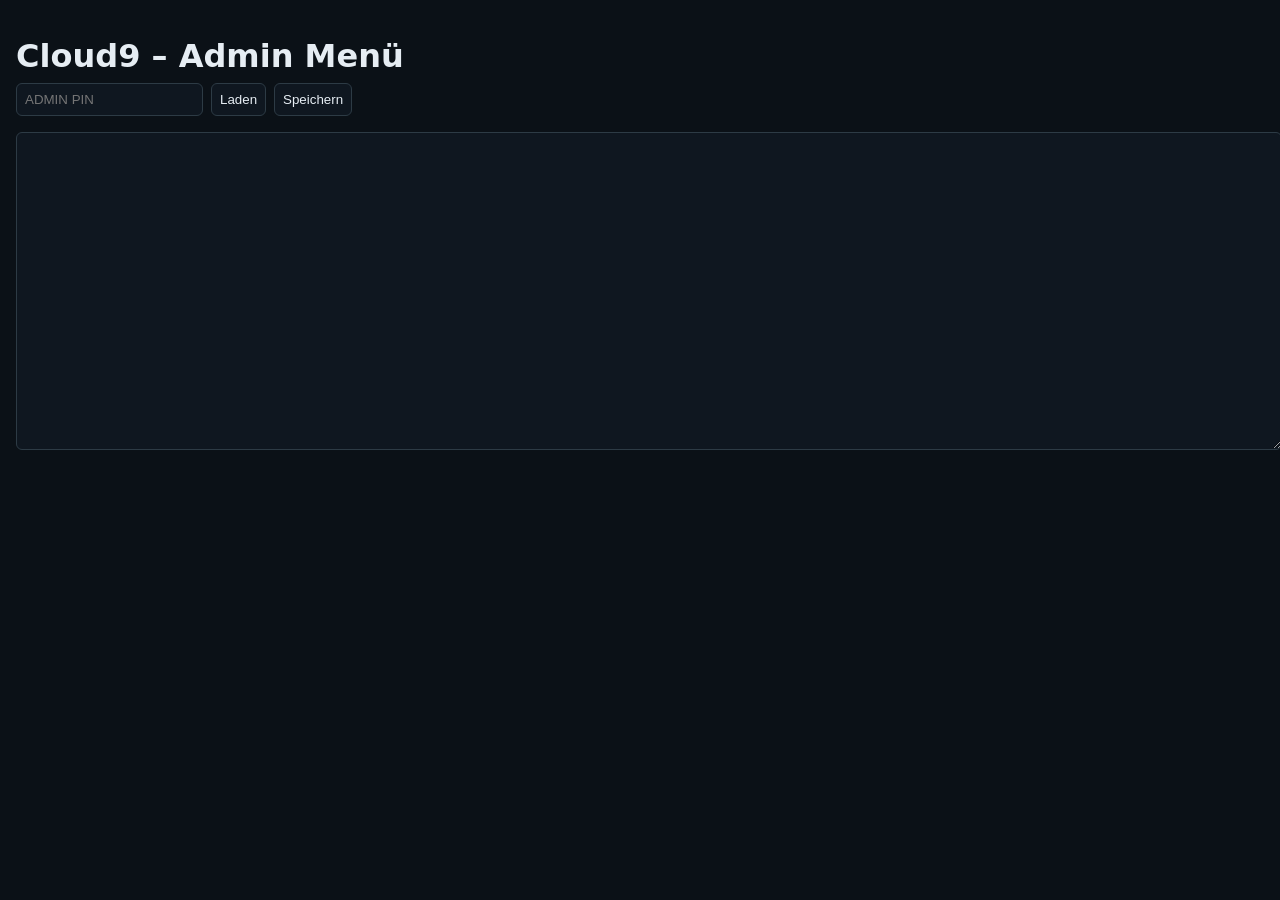
==== admin.html @ 85697e6d "Add files via upload" ====
<!doctype html>
<html lang="de">
<head>
  <meta charset="utf-8" />
  <meta name="viewport" content="width=device-width, initial-scale=1" />
  <title>Cloud9 Admin – Menü</title>
  <style>
    body { font-family: system-ui, Arial, sans-serif; background:#0b1117; color:#e6edf3; margin:0; padding:16px; }
    h1 { margin-bottom: 8px; }
    .row { display:flex; gap:8px; margin-bottom:8px; }
    input, button, textarea { padding:8px; border-radius:6px; border:1px solid #2d3b45; background:#0f1720; color:#e6edf3; }
    textarea { width:100%; min-height:300px; }
    .ok { color:#3fb950; }
    .err { color:#f85149; }
  </style>
</head>
<body>
  <h1>Cloud9 – Admin Menü</h1>

  <div class="row">
    <input id="pin" type="password" placeholder="ADMIN PIN" />
    <button onclick="loadMenu()">Laden</button>
    <button onclick="saveMenu()">Speichern</button>
  </div>

  <p id="status"></p>

  <textarea id="json"></textarea>

  <script>
    const api = "/api/admin/menu";
    const statusEl = document.getElementById("status");
    const jsonEl = document.getElementById("json");
    const pinEl = document.getElementById("pin");

    function setStatus(msg, ok=true){
      statusEl.textContent = msg;
      statusEl.className = ok ? "ok" : "err";
    }

    async function loadMenu(){
      setStatus("Lade Menü...");
      const pin = pinEl.value.trim();
      if(!pin) return setStatus("PIN fehlt", false);

      const res = await fetch(api, {
        headers: { "Authorization": "Bearer " + pin }
      });

      if(!res.ok){
        return setStatus("Fehler beim Laden: " + res.status, false);
      }
      const txt = await res.text();
      jsonEl.value = txt;
      setStatus("Menü geladen");
    }

    async function saveMenu(){
      setStatus("Speichere...");
      const pin = pinEl.value.trim();
      if(!pin) return setStatus("PIN fehlt", false);

      // einfacher JSON-Check
      try { JSON.parse(jsonEl.value); } catch(e){
        return setStatus("Ungültiges JSON", false);
      }

      const res = await fetch(api, {
        method: "PUT",
        headers: {
          "Authorization": "Bearer " + pin,
          "Content-Type": "application/json"
        },
        body: jsonEl.value
      });

      if(!res.ok){
        return setStatus("Fehler beim Speichern: " + res.status, false);
      }
      setStatus("Gespeichert ✔");
    }
  </script>
</body>
</html>
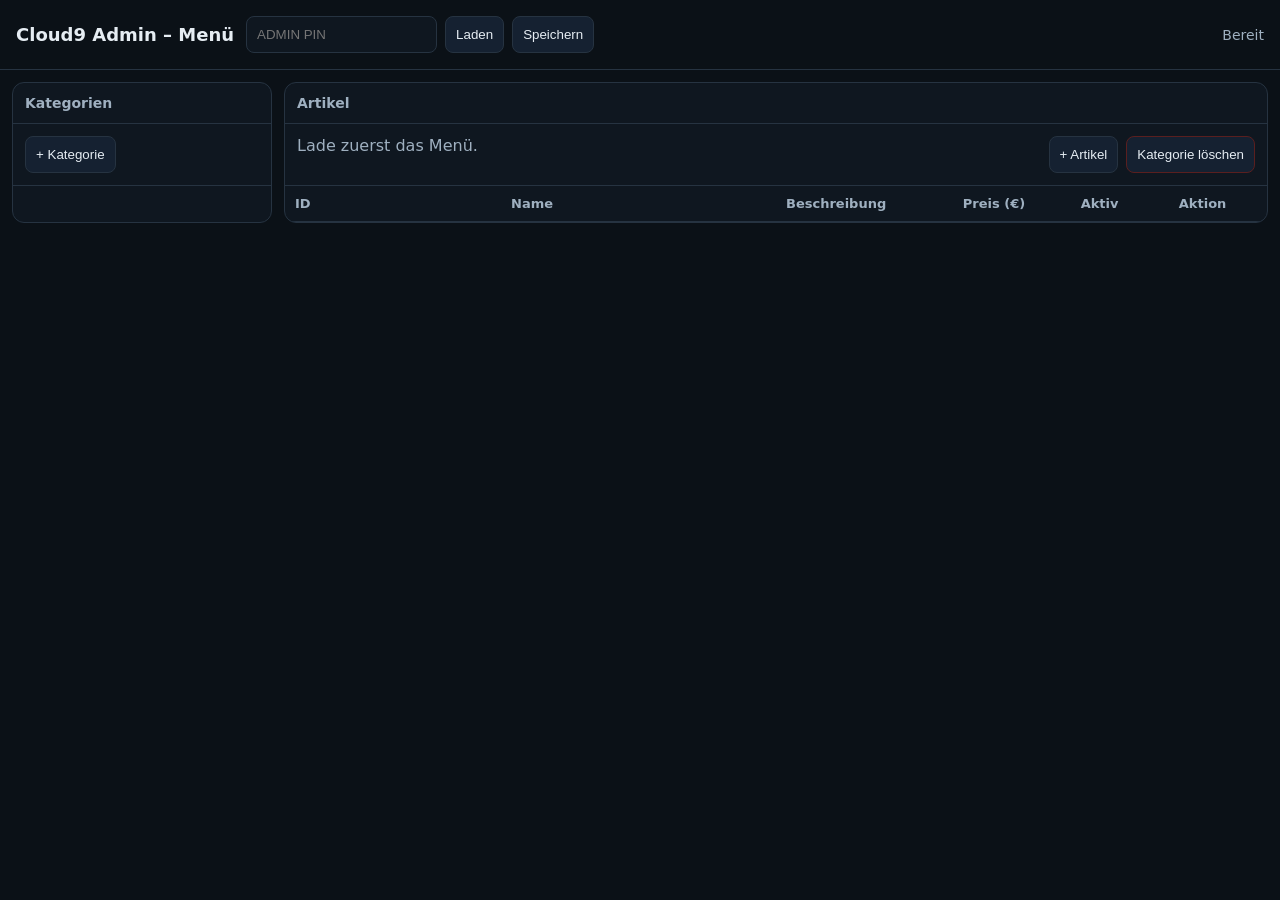
==== commit 0c1f6bb8: "Add files via upload" ====
--- a/admin.html
+++ b/admin.html
@@ -5,80 +5,301 @@
   <meta name="viewport" content="width=device-width, initial-scale=1" />
   <title>Cloud9 Admin – Menü</title>
   <style>
-    body { font-family: system-ui, Arial, sans-serif; background:#0b1117; color:#e6edf3; margin:0; padding:16px; }
-    h1 { margin-bottom: 8px; }
-    .row { display:flex; gap:8px; margin-bottom:8px; }
-    input, button, textarea { padding:8px; border-radius:6px; border:1px solid #2d3b45; background:#0f1720; color:#e6edf3; }
-    textarea { width:100%; min-height:300px; }
-    .ok { color:#3fb950; }
-    .err { color:#f85149; }
+    :root{
+      --bg:#0b1117; --panel:#0f1720; --border:#263341; --text:#e6edf3;
+      --muted:#9fb0c0; --ok:#3fb950; --bad:#f85149; --btn:#152131;
+    }
+    *{ box-sizing:border-box; }
+    body{ margin:0; font-family:system-ui, Arial, sans-serif; background:var(--bg); color:var(--text); }
+    header{ padding:16px; border-bottom:1px solid var(--border); display:flex; gap:12px; align-items:center; flex-wrap:wrap;}
+    header h1{ font-size:18px; margin:0; }
+    .pin{ display:flex; gap:8px; align-items:center; }
+    input, button, select, textarea{
+      background:var(--panel); color:var(--text);
+      border:1px solid var(--border); border-radius:8px; padding:10px;
+    }
+    button{ background:var(--btn); cursor:pointer; }
+    button:hover{ filter:brightness(1.1); }
+    .status{ margin-left:auto; font-size:14px; color:var(--muted); }
+    .status.ok{ color:var(--ok); }
+    .status.bad{ color:var(--bad); }
+
+    main{ display:grid; grid-template-columns: 260px 1fr; gap:12px; padding:12px; }
+    .card{ background:var(--panel); border:1px solid var(--border); border-radius:12px; overflow:hidden; }
+    .card h2{ font-size:14px; margin:0; padding:12px; border-bottom:1px solid var(--border); color:var(--muted); }
+    .list{ padding:8px; display:flex; flex-direction:column; gap:8px; }
+    .cat{ padding:10px; border:1px solid var(--border); border-radius:10px; cursor:pointer; display:flex; justify-content:space-between; gap:8px; }
+    .cat.active{ outline:2px solid #2b6cb0; }
+    .cat small{ color:var(--muted); }
+    .toolbar{ padding:12px; border-bottom:1px solid var(--border); display:flex; gap:8px; flex-wrap:wrap;}
+    table{ width:100%; border-collapse:collapse; }
+    th, td{ padding:10px; border-bottom:1px solid var(--border); vertical-align:middle; }
+    th{ text-align:left; color:var(--muted); font-weight:600; font-size:13px; }
+    td input[type="text"], td input[type="number"]{ width:100%; }
+    .actions{ display:flex; gap:8px; }
+    .right{ display:flex; gap:8px; margin-left:auto; }
+    .danger{ border-color:#5a1f1f; }
+    .danger:hover{ filter:brightness(1.15); }
+    .muted{ color:var(--muted); }
+
+    @media (max-width: 900px){
+      main{ grid-template-columns: 1fr; }
+      .status{ width:100%; margin-left:0; }
+    }
   </style>
 </head>
 <body>
-  <h1>Cloud9 – Admin Menü</h1>
-
-  <div class="row">
+<header>
+  <h1>Cloud9 Admin – Menü</h1>
+
+  <div class="pin">
     <input id="pin" type="password" placeholder="ADMIN PIN" />
-    <button onclick="loadMenu()">Laden</button>
-    <button onclick="saveMenu()">Speichern</button>
+    <button id="btnLoad">Laden</button>
+    <button id="btnSave">Speichern</button>
   </div>
 
-  <p id="status"></p>
-
-  <textarea id="json"></textarea>
-
-  <script>
-    const api = "/api/admin/menu";
-    const statusEl = document.getElementById("status");
-    const jsonEl = document.getElementById("json");
-    const pinEl = document.getElementById("pin");
-
-    function setStatus(msg, ok=true){
-      statusEl.textContent = msg;
-      statusEl.className = ok ? "ok" : "err";
-    }
-
-    async function loadMenu(){
+  <div class="status" id="status">Bereit</div>
+</header>
+
+<main>
+  <section class="card">
+    <h2>Kategorien</h2>
+    <div class="toolbar">
+      <button id="btnAddCat">+ Kategorie</button>
+    </div>
+    <div class="list" id="catList"></div>
+  </section>
+
+  <section class="card">
+    <h2 id="itemsTitle">Artikel</h2>
+    <div class="toolbar">
+      <div class="muted" id="hint">Lade zuerst das Menü.</div>
+      <div class="right">
+        <button id="btnAddItem">+ Artikel</button>
+        <button id="btnDelCat" class="danger">Kategorie löschen</button>
+      </div>
+    </div>
+
+    <div style="overflow:auto;">
+      <table id="itemsTable">
+        <thead>
+          <tr>
+            <th style="width:22%;">ID</th>
+            <th style="width:28%;">Name</th>
+            <th>Beschreibung</th>
+            <th style="width:12%;">Preis (€)</th>
+            <th style="width:10%;">Aktiv</th>
+            <th style="width:10%;">Aktion</th>
+          </tr>
+        </thead>
+        <tbody></tbody>
+      </table>
+    </div>
+  </section>
+</main>
+
+<script>
+  const api = "/api/admin/menu";
+  const statusEl = document.getElementById("status");
+  const pinEl = document.getElementById("pin");
+  const catListEl = document.getElementById("catList");
+  const itemsTitleEl = document.getElementById("itemsTitle");
+  const hintEl = document.getElementById("hint");
+  const tbody = document.querySelector("#itemsTable tbody");
+
+  let menu = null;
+  let activeCatIndex = -1;
+
+  function setStatus(msg, kind=""){
+    statusEl.textContent = msg;
+    statusEl.className = "status" + (kind ? " " + kind : "");
+  }
+
+  function bearer(){
+    const pin = pinEl.value.trim();
+    if(!pin) throw new Error("PIN fehlt");
+    return "Bearer " + pin;
+  }
+
+  function euro(n){
+    const v = Number(n);
+    return Number.isFinite(v) ? v : 0;
+  }
+
+  function slug(s){
+    return (s || "")
+      .toLowerCase()
+      .trim()
+      .replace(/[^\wäöüß]+/g, "_")
+      .replace(/_+/g, "_")
+      .replace(/^_|_$/g, "");
+  }
+
+  function renderCats(){
+    catListEl.innerHTML = "";
+    if(!menu?.categories?.length){
+      catListEl.innerHTML = `<div class="muted" style="padding:12px;">Keine Kategorien</div>`;
+      return;
+    }
+
+    menu.categories.forEach((c, idx) => {
+      const el = document.createElement("div");
+      el.className = "cat" + (idx===activeCatIndex ? " active" : "");
+      el.innerHTML = `
+        <div>
+          <div><strong>${escapeHtml(c.title || "(ohne Titel)")}</strong></div>
+          <small>${escapeHtml(c.id || "")} • ${c.items?.length || 0} Artikel</small>
+        </div>
+        <div class="muted">›</div>
+      `;
+      el.onclick = () => { activeCatIndex = idx; renderAll(); };
+      catListEl.appendChild(el);
+    });
+  }
+
+  function renderItems(){
+    tbody.innerHTML = "";
+    hintEl.textContent = menu ? "" : "Lade zuerst das Menü.";
+    if(activeCatIndex < 0 || !menu?.categories?.[activeCatIndex]){
+      itemsTitleEl.textContent = "Artikel";
+      return;
+    }
+
+    const cat = menu.categories[activeCatIndex];
+    itemsTitleEl.textContent = `Artikel – ${cat.title || cat.id || ""}`;
+
+    (cat.items || []).forEach((it, idx) => {
+      const tr = document.createElement("tr");
+
+      tr.innerHTML = `
+        <td><input type="text" value="${escapeAttr(it.id || "")}" data-k="id" data-i="${idx}"></td>
+        <td><input type="text" value="${escapeAttr(it.name || "")}" data-k="name" data-i="${idx}"></td>
+        <td><input type="text" value="${escapeAttr(it.desc || "")}" data-k="desc" data-i="${idx}"></td>
+        <td><input type="number" step="0.10" min="0" value="${escapeAttr(euro(it.price))}" data-k="price" data-i="${idx}"></td>
+        <td style="text-align:center;"><input type="checkbox" ${it.active===false ? "" : "checked"} data-k="active" data-i="${idx}"></td>
+        <td><button class="danger" data-del="${idx}">Löschen</button></td>
+      `;
+
+      tbody.appendChild(tr);
+    });
+
+    // Änderungen
+    tbody.querySelectorAll("input").forEach(inp => {
+      inp.addEventListener("input", onItemChange);
+      inp.addEventListener("change", onItemChange);
+    });
+
+    // Löschen
+    tbody.querySelectorAll("button[data-del]").forEach(btn => {
+      btn.onclick = () => {
+        const i = Number(btn.getAttribute("data-del"));
+        const cat = menu.categories[activeCatIndex];
+        cat.items.splice(i, 1);
+        renderItems();
+      };
+    });
+  }
+
+  function onItemChange(e){
+    const inp = e.target;
+    const idx = Number(inp.getAttribute("data-i"));
+    const key = inp.getAttribute("data-k");
+    const cat = menu.categories[activeCatIndex];
+    const it = cat.items[idx];
+
+    if(key === "price"){
+      it.price = euro(inp.value);
+    } else if(key === "active"){
+      it.active = inp.checked;
+    } else {
+      it[key] = inp.value;
+    }
+  }
+
+  function renderAll(){
+    renderCats();
+    renderItems();
+  }
+
+  async function loadMenu(){
+    try{
       setStatus("Lade Menü...");
-      const pin = pinEl.value.trim();
-      if(!pin) return setStatus("PIN fehlt", false);
+      const res = await fetch(api, { headers: { "Authorization": bearer() }});
+      if(!res.ok) return setStatus("Fehler beim Laden: " + res.status, "bad");
+      const txt = await res.text();
+
+      menu = txt && txt !== "null" ? JSON.parse(txt) : { categories: [] };
+      if(!menu.categories) menu.categories = [];
+      activeCatIndex = menu.categories.length ? 0 : -1;
+
+      renderAll();
+      setStatus("Menü geladen", "ok");
+    }catch(err){
+      setStatus(err.message || String(err), "bad");
+    }
+  }
+
+  async function saveMenu(){
+    try{
+      if(!menu) throw new Error("Nichts geladen");
+      setStatus("Speichere...");
+      const body = JSON.stringify(menu, null, 2);
 
       const res = await fetch(api, {
-        headers: { "Authorization": "Bearer " + pin }
+        method:"PUT",
+        headers:{
+          "Authorization": bearer(),
+          "Content-Type":"application/json; charset=utf-8"
+        },
+        body
       });
-
-      if(!res.ok){
-        return setStatus("Fehler beim Laden: " + res.status, false);
-      }
-      const txt = await res.text();
-      jsonEl.value = txt;
-      setStatus("Menü geladen");
-    }
-
-    async function saveMenu(){
-      setStatus("Speichere...");
-      const pin = pinEl.value.trim();
-      if(!pin) return setStatus("PIN fehlt", false);
-
-      // einfacher JSON-Check
-      try { JSON.parse(jsonEl.value); } catch(e){
-        return setStatus("Ungültiges JSON", false);
-      }
-
-      const res = await fetch(api, {
-        method: "PUT",
-        headers: {
-          "Authorization": "Bearer " + pin,
-          "Content-Type": "application/json"
-        },
-        body: jsonEl.value
-      });
-
-      if(!res.ok){
-        return setStatus("Fehler beim Speichern: " + res.status, false);
-      }
-      setStatus("Gespeichert ✔");
-    }
-  </script>
+      if(!res.ok) return setStatus("Fehler beim Speichern: " + res.status, "bad");
+      setStatus("Gespeichert ✔", "ok");
+    }catch(err){
+      setStatus(err.message || String(err), "show");
+      setStatus(err.message || String(err), "bad");
+    }
+  }
+
+  function addCategory(){
+    if(!menu) return setStatus("Erst laden", "bad");
+    const title = prompt("Kategorie-Titel?");
+    if(!title) return;
+    const id = slug(title) || ("cat_" + Date.now());
+    menu.categories.push({ id, title, items: [] });
+    activeCatIndex = menu.categories.length - 1;
+    renderAll();
+  }
+
+  function deleteCategory(){
+    if(activeCatIndex < 0) return;
+    const cat = menu.categories[activeCatIndex];
+    if(!confirm(`Kategorie "${cat.title || cat.id}" wirklich löschen?`)) return;
+    menu.categories.splice(activeCatIndex, 1);
+    activeCatIndex = menu.categories.length ? 0 : -1;
+    renderAll();
+  }
+
+  function addItem(){
+    if(activeCatIndex < 0) return setStatus("Wähle eine Kategorie", "bad");
+    const cat = menu.categories[activeCatIndex];
+    const name = prompt("Artikel-Name?");
+    if(!name) return;
+    const id = slug(name) || ("item_" + Date.now());
+    cat.items.push({ id, name, desc:"", price:0, active:true });
+    renderItems();
+  }
+
+  function escapeHtml(s){
+    return String(s ?? "").replace(/[&<>"']/g, m => ({'&':'&amp;','<':'&lt;','>':'&gt;','"':'&quot;',"'":'&#39;'}[m]));
+  }
+  function escapeAttr(s){ return escapeHtml(s).replace(/\n/g, " "); }
+
+  document.getElementById("btnLoad").onclick = loadMenu;
+  document.getElementById("btnSave").onclick = saveMenu;
+  document.getElementById("btnAddCat").onclick = addCategory;
+  document.getElementById("btnDelCat").onclick = deleteCategory;
+  document.getElementById("btnAddItem").onclick = addItem;
+</script>
 </body>
 </html>
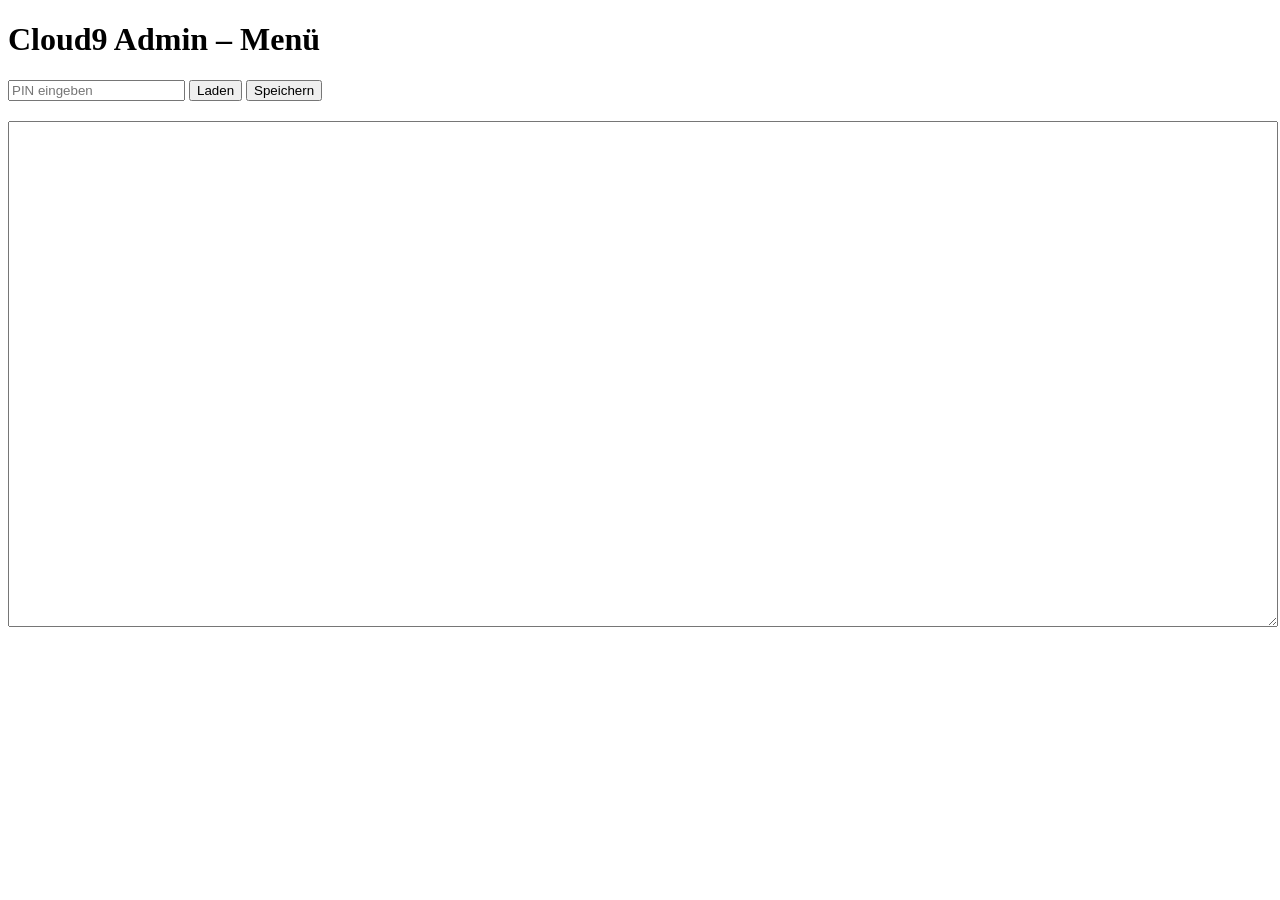
==== commit 0806371d: "Add files via upload" ====
--- a/admin.html
+++ b/admin.html
@@ -1,305 +1,81 @@
-<!doctype html>
+<!DOCTYPE html>
 <html lang="de">
 <head>
-  <meta charset="utf-8" />
+  <meta charset="UTF-8" />
+  <title>Cloud9 Admin – Menü</title>
   <meta name="viewport" content="width=device-width, initial-scale=1" />
-  <title>Cloud9 Admin – Menü</title>
-  <style>
-    :root{
-      --bg:#0b1117; --panel:#0f1720; --border:#263341; --text:#e6edf3;
-      --muted:#9fb0c0; --ok:#3fb950; --bad:#f85149; --btn:#152131;
-    }
-    *{ box-sizing:border-box; }
-    body{ margin:0; font-family:system-ui, Arial, sans-serif; background:var(--bg); color:var(--text); }
-    header{ padding:16px; border-bottom:1px solid var(--border); display:flex; gap:12px; align-items:center; flex-wrap:wrap;}
-    header h1{ font-size:18px; margin:0; }
-    .pin{ display:flex; gap:8px; align-items:center; }
-    input, button, select, textarea{
-      background:var(--panel); color:var(--text);
-      border:1px solid var(--border); border-radius:8px; padding:10px;
-    }
-    button{ background:var(--btn); cursor:pointer; }
-    button:hover{ filter:brightness(1.1); }
-    .status{ margin-left:auto; font-size:14px; color:var(--muted); }
-    .status.ok{ color:var(--ok); }
-    .status.bad{ color:var(--bad); }
-
-    main{ display:grid; grid-template-columns: 260px 1fr; gap:12px; padding:12px; }
-    .card{ background:var(--panel); border:1px solid var(--border); border-radius:12px; overflow:hidden; }
-    .card h2{ font-size:14px; margin:0; padding:12px; border-bottom:1px solid var(--border); color:var(--muted); }
-    .list{ padding:8px; display:flex; flex-direction:column; gap:8px; }
-    .cat{ padding:10px; border:1px solid var(--border); border-radius:10px; cursor:pointer; display:flex; justify-content:space-between; gap:8px; }
-    .cat.active{ outline:2px solid #2b6cb0; }
-    .cat small{ color:var(--muted); }
-    .toolbar{ padding:12px; border-bottom:1px solid var(--border); display:flex; gap:8px; flex-wrap:wrap;}
-    table{ width:100%; border-collapse:collapse; }
-    th, td{ padding:10px; border-bottom:1px solid var(--border); vertical-align:middle; }
-    th{ text-align:left; color:var(--muted); font-weight:600; font-size:13px; }
-    td input[type="text"], td input[type="number"]{ width:100%; }
-    .actions{ display:flex; gap:8px; }
-    .right{ display:flex; gap:8px; margin-left:auto; }
-    .danger{ border-color:#5a1f1f; }
-    .danger:hover{ filter:brightness(1.15); }
-    .muted{ color:var(--muted); }
-
-    @media (max-width: 900px){
-      main{ grid-template-columns: 1fr; }
-      .status{ width:100%; margin-left:0; }
-    }
-  </style>
+  <link rel="stylesheet" href="style.css" />
 </head>
 <body>
-<header>
+
   <h1>Cloud9 Admin – Menü</h1>
 
-  <div class="pin">
-    <input id="pin" type="password" placeholder="ADMIN PIN" />
-    <button id="btnLoad">Laden</button>
-    <button id="btnSave">Speichern</button>
+  <div style="margin-bottom:20px;">
+    <input type="password" id="pin" placeholder="PIN eingeben" />
+    <button onclick="loadMenu()">Laden</button>
+    <button onclick="saveMenu()">Speichern</button>
+    <span id="msg" style="margin-left:15px;color:red;"></span>
   </div>
 
-  <div class="status" id="status">Bereit</div>
-</header>
-
-<main>
-  <section class="card">
-    <h2>Kategorien</h2>
-    <div class="toolbar">
-      <button id="btnAddCat">+ Kategorie</button>
-    </div>
-    <div class="list" id="catList"></div>
-  </section>
-
-  <section class="card">
-    <h2 id="itemsTitle">Artikel</h2>
-    <div class="toolbar">
-      <div class="muted" id="hint">Lade zuerst das Menü.</div>
-      <div class="right">
-        <button id="btnAddItem">+ Artikel</button>
-        <button id="btnDelCat" class="danger">Kategorie löschen</button>
-      </div>
-    </div>
-
-    <div style="overflow:auto;">
-      <table id="itemsTable">
-        <thead>
-          <tr>
-            <th style="width:22%;">ID</th>
-            <th style="width:28%;">Name</th>
-            <th>Beschreibung</th>
-            <th style="width:12%;">Preis (€)</th>
-            <th style="width:10%;">Aktiv</th>
-            <th style="width:10%;">Aktion</th>
-          </tr>
-        </thead>
-        <tbody></tbody>
-      </table>
-    </div>
-  </section>
-</main>
+  <textarea id="editor" style="width:100%;height:500px;"></textarea>
 
 <script>
-  const api = "/api/admin/menu";
-  const statusEl = document.getElementById("status");
-  const pinEl = document.getElementById("pin");
-  const catListEl = document.getElementById("catList");
-  const itemsTitleEl = document.getElementById("itemsTitle");
-  const hintEl = document.getElementById("hint");
-  const tbody = document.querySelector("#itemsTable tbody");
+const api = "/api/menu";   // ← FIXED
 
-  let menu = null;
-  let activeCatIndex = -1;
+function getPin() {
+  return document.getElementById("pin").value;
+}
 
-  function setStatus(msg, kind=""){
-    statusEl.textContent = msg;
-    statusEl.className = "status" + (kind ? " " + kind : "");
-  }
+async function loadMenu() {
+  document.getElementById("msg").textContent = "";
+  try {
+    const res = await fetch(api, {
+      headers: {
+        "Authorization": "Bearer " + getPin()
+      }
+    });
 
-  function bearer(){
-    const pin = pinEl.value.trim();
-    if(!pin) throw new Error("PIN fehlt");
-    return "Bearer " + pin;
-  }
-
-  function euro(n){
-    const v = Number(n);
-    return Number.isFinite(v) ? v : 0;
-  }
-
-  function slug(s){
-    return (s || "")
-      .toLowerCase()
-      .trim()
-      .replace(/[^\wäöüß]+/g, "_")
-      .replace(/_+/g, "_")
-      .replace(/^_|_$/g, "");
-  }
-
-  function renderCats(){
-    catListEl.innerHTML = "";
-    if(!menu?.categories?.length){
-      catListEl.innerHTML = `<div class="muted" style="padding:12px;">Keine Kategorien</div>`;
-      return;
+    if (!res.ok) {
+      throw new Error("HTTP " + res.status);
     }
 
-    menu.categories.forEach((c, idx) => {
-      const el = document.createElement("div");
-      el.className = "cat" + (idx===activeCatIndex ? " active" : "");
-      el.innerHTML = `
-        <div>
-          <div><strong>${escapeHtml(c.title || "(ohne Titel)")}</strong></div>
-          <small>${escapeHtml(c.id || "")} • ${c.items?.length || 0} Artikel</small>
-        </div>
-        <div class="muted">›</div>
-      `;
-      el.onclick = () => { activeCatIndex = idx; renderAll(); };
-      catListEl.appendChild(el);
+    const data = await res.text();
+    document.getElementById("editor").value = data;
+  } catch (e) {
+    document.getElementById("msg").textContent =
+      "Fehler beim Laden: " + e.message;
+  }
+}
+
+async function saveMenu() {
+  document.getElementById("msg").textContent = "";
+  try {
+    const content = document.getElementById("editor").value;
+
+    JSON.parse(content); // validieren
+
+    const res = await fetch(api, {
+      method: "PUT",
+      headers: {
+        "Authorization": "Bearer " + getPin(),
+        "Content-Type": "application/json"
+      },
+      body: content
     });
-  }
 
-  function renderItems(){
-    tbody.innerHTML = "";
-    hintEl.textContent = menu ? "" : "Lade zuerst das Menü.";
-    if(activeCatIndex < 0 || !menu?.categories?.[activeCatIndex]){
-      itemsTitleEl.textContent = "Artikel";
-      return;
+    if (!res.ok) {
+      throw new Error("HTTP " + res.status);
     }
 
-    const cat = menu.categories[activeCatIndex];
-    itemsTitleEl.textContent = `Artikel – ${cat.title || cat.id || ""}`;
+    document.getElementById("msg").style.color = "green";
+    document.getElementById("msg").textContent = "Gespeichert.";
+  } catch (e) {
+    document.getElementById("msg").style.color = "red";
+    document.getElementById("msg").textContent =
+      "Fehler beim Speichern: " + e.message;
+  }
+}
+</script>
 
-    (cat.items || []).forEach((it, idx) => {
-      const tr = document.createElement("tr");
-
-      tr.innerHTML = `
-        <td><input type="text" value="${escapeAttr(it.id || "")}" data-k="id" data-i="${idx}"></td>
-        <td><input type="text" value="${escapeAttr(it.name || "")}" data-k="name" data-i="${idx}"></td>
-        <td><input type="text" value="${escapeAttr(it.desc || "")}" data-k="desc" data-i="${idx}"></td>
-        <td><input type="number" step="0.10" min="0" value="${escapeAttr(euro(it.price))}" data-k="price" data-i="${idx}"></td>
-        <td style="text-align:center;"><input type="checkbox" ${it.active===false ? "" : "checked"} data-k="active" data-i="${idx}"></td>
-        <td><button class="danger" data-del="${idx}">Löschen</button></td>
-      `;
-
-      tbody.appendChild(tr);
-    });
-
-    // Änderungen
-    tbody.querySelectorAll("input").forEach(inp => {
-      inp.addEventListener("input", onItemChange);
-      inp.addEventListener("change", onItemChange);
-    });
-
-    // Löschen
-    tbody.querySelectorAll("button[data-del]").forEach(btn => {
-      btn.onclick = () => {
-        const i = Number(btn.getAttribute("data-del"));
-        const cat = menu.categories[activeCatIndex];
-        cat.items.splice(i, 1);
-        renderItems();
-      };
-    });
-  }
-
-  function onItemChange(e){
-    const inp = e.target;
-    const idx = Number(inp.getAttribute("data-i"));
-    const key = inp.getAttribute("data-k");
-    const cat = menu.categories[activeCatIndex];
-    const it = cat.items[idx];
-
-    if(key === "price"){
-      it.price = euro(inp.value);
-    } else if(key === "active"){
-      it.active = inp.checked;
-    } else {
-      it[key] = inp.value;
-    }
-  }
-
-  function renderAll(){
-    renderCats();
-    renderItems();
-  }
-
-  async function loadMenu(){
-    try{
-      setStatus("Lade Menü...");
-      const res = await fetch(api, { headers: { "Authorization": bearer() }});
-      if(!res.ok) return setStatus("Fehler beim Laden: " + res.status, "bad");
-      const txt = await res.text();
-
-      menu = txt && txt !== "null" ? JSON.parse(txt) : { categories: [] };
-      if(!menu.categories) menu.categories = [];
-      activeCatIndex = menu.categories.length ? 0 : -1;
-
-      renderAll();
-      setStatus("Menü geladen", "ok");
-    }catch(err){
-      setStatus(err.message || String(err), "bad");
-    }
-  }
-
-  async function saveMenu(){
-    try{
-      if(!menu) throw new Error("Nichts geladen");
-      setStatus("Speichere...");
-      const body = JSON.stringify(menu, null, 2);
-
-      const res = await fetch(api, {
-        method:"PUT",
-        headers:{
-          "Authorization": bearer(),
-          "Content-Type":"application/json; charset=utf-8"
-        },
-        body
-      });
-      if(!res.ok) return setStatus("Fehler beim Speichern: " + res.status, "bad");
-      setStatus("Gespeichert ✔", "ok");
-    }catch(err){
-      setStatus(err.message || String(err), "show");
-      setStatus(err.message || String(err), "bad");
-    }
-  }
-
-  function addCategory(){
-    if(!menu) return setStatus("Erst laden", "bad");
-    const title = prompt("Kategorie-Titel?");
-    if(!title) return;
-    const id = slug(title) || ("cat_" + Date.now());
-    menu.categories.push({ id, title, items: [] });
-    activeCatIndex = menu.categories.length - 1;
-    renderAll();
-  }
-
-  function deleteCategory(){
-    if(activeCatIndex < 0) return;
-    const cat = menu.categories[activeCatIndex];
-    if(!confirm(`Kategorie "${cat.title || cat.id}" wirklich löschen?`)) return;
-    menu.categories.splice(activeCatIndex, 1);
-    activeCatIndex = menu.categories.length ? 0 : -1;
-    renderAll();
-  }
-
-  function addItem(){
-    if(activeCatIndex < 0) return setStatus("Wähle eine Kategorie", "bad");
-    const cat = menu.categories[activeCatIndex];
-    const name = prompt("Artikel-Name?");
-    if(!name) return;
-    const id = slug(name) || ("item_" + Date.now());
-    cat.items.push({ id, name, desc:"", price:0, active:true });
-    renderItems();
-  }
-
-  function escapeHtml(s){
-    return String(s ?? "").replace(/[&<>"']/g, m => ({'&':'&amp;','<':'&lt;','>':'&gt;','"':'&quot;',"'":'&#39;'}[m]));
-  }
-  function escapeAttr(s){ return escapeHtml(s).replace(/\n/g, " "); }
-
-  document.getElementById("btnLoad").onclick = loadMenu;
-  document.getElementById("btnSave").onclick = saveMenu;
-  document.getElementById("btnAddCat").onclick = addCategory;
-  document.getElementById("btnDelCat").onclick = deleteCategory;
-  document.getElementById("btnAddItem").onclick = addItem;
-</script>
 </body>
-</html>
+</html>
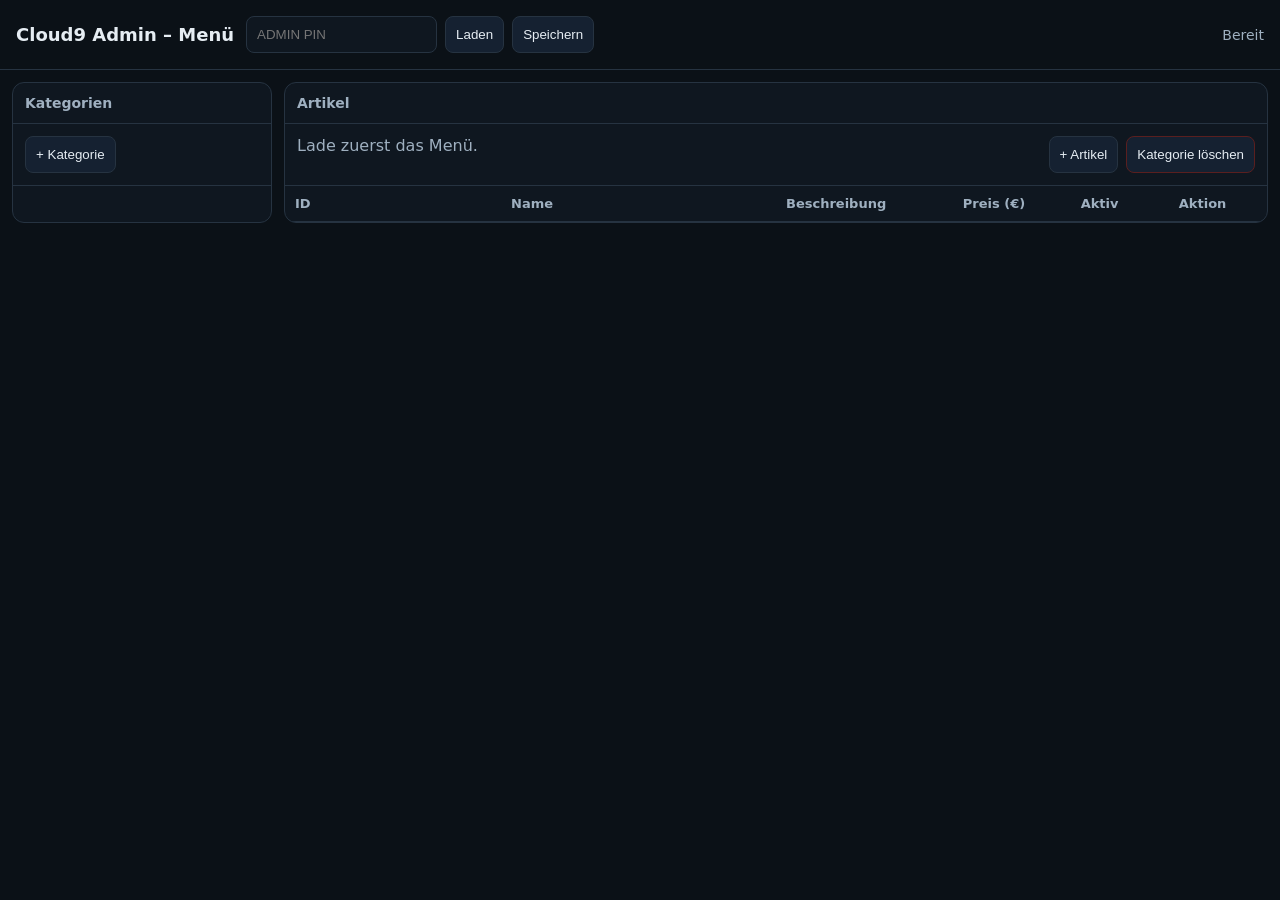
==== commit a78d9cde: "Add files via upload" ====
--- a/admin.html
+++ b/admin.html
@@ -1,81 +1,305 @@
-<!DOCTYPE html>
+<!doctype html>
 <html lang="de">
 <head>
-  <meta charset="UTF-8" />
+  <meta charset="utf-8" />
+  <meta name="viewport" content="width=device-width, initial-scale=1" />
   <title>Cloud9 Admin – Menü</title>
-  <meta name="viewport" content="width=device-width, initial-scale=1" />
-  <link rel="stylesheet" href="style.css" />
+  <style>
+    :root{
+      --bg:#0b1117; --panel:#0f1720; --border:#263341; --text:#e6edf3;
+      --muted:#9fb0c0; --ok:#3fb950; --bad:#f85149; --btn:#152131;
+    }
+    *{ box-sizing:border-box; }
+    body{ margin:0; font-family:system-ui, Arial, sans-serif; background:var(--bg); color:var(--text); }
+    header{ padding:16px; border-bottom:1px solid var(--border); display:flex; gap:12px; align-items:center; flex-wrap:wrap;}
+    header h1{ font-size:18px; margin:0; }
+    .pin{ display:flex; gap:8px; align-items:center; }
+    input, button, select, textarea{
+      background:var(--panel); color:var(--text);
+      border:1px solid var(--border); border-radius:8px; padding:10px;
+    }
+    button{ background:var(--btn); cursor:pointer; }
+    button:hover{ filter:brightness(1.1); }
+    .status{ margin-left:auto; font-size:14px; color:var(--muted); }
+    .status.ok{ color:var(--ok); }
+    .status.bad{ color:var(--bad); }
+
+    main{ display:grid; grid-template-columns: 260px 1fr; gap:12px; padding:12px; }
+    .card{ background:var(--panel); border:1px solid var(--border); border-radius:12px; overflow:hidden; }
+    .card h2{ font-size:14px; margin:0; padding:12px; border-bottom:1px solid var(--border); color:var(--muted); }
+    .list{ padding:8px; display:flex; flex-direction:column; gap:8px; }
+    .cat{ padding:10px; border:1px solid var(--border); border-radius:10px; cursor:pointer; display:flex; justify-content:space-between; gap:8px; }
+    .cat.active{ outline:2px solid #2b6cb0; }
+    .cat small{ color:var(--muted); }
+    .toolbar{ padding:12px; border-bottom:1px solid var(--border); display:flex; gap:8px; flex-wrap:wrap;}
+    table{ width:100%; border-collapse:collapse; }
+    th, td{ padding:10px; border-bottom:1px solid var(--border); vertical-align:middle; }
+    th{ text-align:left; color:var(--muted); font-weight:600; font-size:13px; }
+    td input[type="text"], td input[type="number"]{ width:100%; }
+    .actions{ display:flex; gap:8px; }
+    .right{ display:flex; gap:8px; margin-left:auto; }
+    .danger{ border-color:#5a1f1f; }
+    .danger:hover{ filter:brightness(1.15); }
+    .muted{ color:var(--muted); }
+
+    @media (max-width: 900px){
+      main{ grid-template-columns: 1fr; }
+      .status{ width:100%; margin-left:0; }
+    }
+  </style>
 </head>
 <body>
-
+<header>
   <h1>Cloud9 Admin – Menü</h1>
 
-  <div style="margin-bottom:20px;">
-    <input type="password" id="pin" placeholder="PIN eingeben" />
-    <button onclick="loadMenu()">Laden</button>
-    <button onclick="saveMenu()">Speichern</button>
-    <span id="msg" style="margin-left:15px;color:red;"></span>
+  <div class="pin">
+    <input id="pin" type="password" placeholder="ADMIN PIN" />
+    <button id="btnLoad">Laden</button>
+    <button id="btnSave">Speichern</button>
   </div>
 
-  <textarea id="editor" style="width:100%;height:500px;"></textarea>
+  <div class="status" id="status">Bereit</div>
+</header>
+
+<main>
+  <section class="card">
+    <h2>Kategorien</h2>
+    <div class="toolbar">
+      <button id="btnAddCat">+ Kategorie</button>
+    </div>
+    <div class="list" id="catList"></div>
+  </section>
+
+  <section class="card">
+    <h2 id="itemsTitle">Artikel</h2>
+    <div class="toolbar">
+      <div class="muted" id="hint">Lade zuerst das Menü.</div>
+      <div class="right">
+        <button id="btnAddItem">+ Artikel</button>
+        <button id="btnDelCat" class="danger">Kategorie löschen</button>
+      </div>
+    </div>
+
+    <div style="overflow:auto;">
+      <table id="itemsTable">
+        <thead>
+          <tr>
+            <th style="width:22%;">ID</th>
+            <th style="width:28%;">Name</th>
+            <th>Beschreibung</th>
+            <th style="width:12%;">Preis (€)</th>
+            <th style="width:10%;">Aktiv</th>
+            <th style="width:10%;">Aktion</th>
+          </tr>
+        </thead>
+        <tbody></tbody>
+      </table>
+    </div>
+  </section>
+</main>
 
 <script>
-const api = "/api/menu";   // ← FIXED
-
-function getPin() {
-  return document.getElementById("pin").value;
-}
-
-async function loadMenu() {
-  document.getElementById("msg").textContent = "";
-  try {
-    const res = await fetch(api, {
-      headers: {
-        "Authorization": "Bearer " + getPin()
-      }
+  const api = "/api/menu";
+  const statusEl = document.getElementById("status");
+  const pinEl = document.getElementById("pin");
+  const catListEl = document.getElementById("catList");
+  const itemsTitleEl = document.getElementById("itemsTitle");
+  const hintEl = document.getElementById("hint");
+  const tbody = document.querySelector("#itemsTable tbody");
+
+  let menu = null;
+  let activeCatIndex = -1;
+
+  function setStatus(msg, kind=""){
+    statusEl.textContent = msg;
+    statusEl.className = "status" + (kind ? " " + kind : "");
+  }
+
+  function bearer(){
+    const pin = pinEl.value.trim();
+    if(!pin) throw new Error("PIN fehlt");
+    return "Bearer " + pin;
+  }
+
+  function euro(n){
+    const v = Number(n);
+    return Number.isFinite(v) ? v : 0;
+  }
+
+  function slug(s){
+    return (s || "")
+      .toLowerCase()
+      .trim()
+      .replace(/[^\wäöüß]+/g, "_")
+      .replace(/_+/g, "_")
+      .replace(/^_|_$/g, "");
+  }
+
+  function renderCats(){
+    catListEl.innerHTML = "";
+    if(!menu?.categories?.length){
+      catListEl.innerHTML = `<div class="muted" style="padding:12px;">Keine Kategorien</div>`;
+      return;
+    }
+
+    menu.categories.forEach((c, idx) => {
+      const el = document.createElement("div");
+      el.className = "cat" + (idx===activeCatIndex ? " active" : "");
+      el.innerHTML = `
+        <div>
+          <div><strong>${escapeHtml(c.title || "(ohne Titel)")}</strong></div>
+          <small>${escapeHtml(c.id || "")} • ${c.items?.length || 0} Artikel</small>
+        </div>
+        <div class="muted">›</div>
+      `;
+      el.onclick = () => { activeCatIndex = idx; renderAll(); };
+      catListEl.appendChild(el);
     });
-
-    if (!res.ok) {
-      throw new Error("HTTP " + res.status);
-    }
-
-    const data = await res.text();
-    document.getElementById("editor").value = data;
-  } catch (e) {
-    document.getElementById("msg").textContent =
-      "Fehler beim Laden: " + e.message;
-  }
-}
-
-async function saveMenu() {
-  document.getElementById("msg").textContent = "";
-  try {
-    const content = document.getElementById("editor").value;
-
-    JSON.parse(content); // validieren
-
-    const res = await fetch(api, {
-      method: "PUT",
-      headers: {
-        "Authorization": "Bearer " + getPin(),
-        "Content-Type": "application/json"
-      },
-      body: content
+  }
+
+  function renderItems(){
+    tbody.innerHTML = "";
+    hintEl.textContent = menu ? "" : "Lade zuerst das Menü.";
+    if(activeCatIndex < 0 || !menu?.categories?.[activeCatIndex]){
+      itemsTitleEl.textContent = "Artikel";
+      return;
+    }
+
+    const cat = menu.categories[activeCatIndex];
+    itemsTitleEl.textContent = `Artikel – ${cat.title || cat.id || ""}`;
+
+    (cat.items || []).forEach((it, idx) => {
+      const tr = document.createElement("tr");
+
+      tr.innerHTML = `
+        <td><input type="text" value="${escapeAttr(it.id || "")}" data-k="id" data-i="${idx}"></td>
+        <td><input type="text" value="${escapeAttr(it.name || "")}" data-k="name" data-i="${idx}"></td>
+        <td><input type="text" value="${escapeAttr(it.desc || "")}" data-k="desc" data-i="${idx}"></td>
+        <td><input type="number" step="0.10" min="0" value="${escapeAttr(euro(it.price))}" data-k="price" data-i="${idx}"></td>
+        <td style="text-align:center;"><input type="checkbox" ${it.active===false ? "" : "checked"} data-k="active" data-i="${idx}"></td>
+        <td><button class="danger" data-del="${idx}">Löschen</button></td>
+      `;
+
+      tbody.appendChild(tr);
     });
 
-    if (!res.ok) {
-      throw new Error("HTTP " + res.status);
-    }
-
-    document.getElementById("msg").style.color = "green";
-    document.getElementById("msg").textContent = "Gespeichert.";
-  } catch (e) {
-    document.getElementById("msg").style.color = "red";
-    document.getElementById("msg").textContent =
-      "Fehler beim Speichern: " + e.message;
-  }
-}
+    // Änderungen
+    tbody.querySelectorAll("input").forEach(inp => {
+      inp.addEventListener("input", onItemChange);
+      inp.addEventListener("change", onItemChange);
+    });
+
+    // Löschen
+    tbody.querySelectorAll("button[data-del]").forEach(btn => {
+      btn.onclick = () => {
+        const i = Number(btn.getAttribute("data-del"));
+        const cat = menu.categories[activeCatIndex];
+        cat.items.splice(i, 1);
+        renderItems();
+      };
+    });
+  }
+
+  function onItemChange(e){
+    const inp = e.target;
+    const idx = Number(inp.getAttribute("data-i"));
+    const key = inp.getAttribute("data-k");
+    const cat = menu.categories[activeCatIndex];
+    const it = cat.items[idx];
+
+    if(key === "price"){
+      it.price = euro(inp.value);
+    } else if(key === "active"){
+      it.active = inp.checked;
+    } else {
+      it[key] = inp.value;
+    }
+  }
+
+  function renderAll(){
+    renderCats();
+    renderItems();
+  }
+
+  async function loadMenu(){
+    try{
+      setStatus("Lade Menü...");
+      const res = await fetch(api, { headers: { "Authorization": bearer() }});
+      if(!res.ok) return setStatus("Fehler beim Laden: " + res.status, "bad");
+      const txt = await res.text();
+
+      menu = txt && txt !== "null" ? JSON.parse(txt) : { categories: [] };
+      if(!menu.categories) menu.categories = [];
+      activeCatIndex = menu.categories.length ? 0 : -1;
+
+      renderAll();
+      setStatus("Menü geladen", "ok");
+    }catch(err){
+      setStatus(err.message || String(err), "bad");
+    }
+  }
+
+  async function saveMenu(){
+    try{
+      if(!menu) throw new Error("Nichts geladen");
+      setStatus("Speichere...");
+      const body = JSON.stringify(menu, null, 2);
+
+      const res = await fetch(api, {
+        method:"PUT",
+        headers:{
+          "Authorization": bearer(),
+          "Content-Type":"application/json; charset=utf-8"
+        },
+        body
+      });
+      if(!res.ok) return setStatus("Fehler beim Speichern: " + res.status, "bad");
+      setStatus("Gespeichert ✔", "ok");
+    }catch(err){
+      setStatus(err.message || String(err), "show");
+      setStatus(err.message || String(err), "bad");
+    }
+  }
+
+  function addCategory(){
+    if(!menu) return setStatus("Erst laden", "bad");
+    const title = prompt("Kategorie-Titel?");
+    if(!title) return;
+    const id = slug(title) || ("cat_" + Date.now());
+    menu.categories.push({ id, title, items: [] });
+    activeCatIndex = menu.categories.length - 1;
+    renderAll();
+  }
+
+  function deleteCategory(){
+    if(activeCatIndex < 0) return;
+    const cat = menu.categories[activeCatIndex];
+    if(!confirm(`Kategorie "${cat.title || cat.id}" wirklich löschen?`)) return;
+    menu.categories.splice(activeCatIndex, 1);
+    activeCatIndex = menu.categories.length ? 0 : -1;
+    renderAll();
+  }
+
+  function addItem(){
+    if(activeCatIndex < 0) return setStatus("Wähle eine Kategorie", "bad");
+    const cat = menu.categories[activeCatIndex];
+    const name = prompt("Artikel-Name?");
+    if(!name) return;
+    const id = slug(name) || ("item_" + Date.now());
+    cat.items.push({ id, name, desc:"", price:0, active:true });
+    renderItems();
+  }
+
+  function escapeHtml(s){
+    return String(s ?? "").replace(/[&<>"']/g, m => ({'&':'&amp;','<':'&lt;','>':'&gt;','"':'&quot;',"'":'&#39;'}[m]));
+  }
+  function escapeAttr(s){ return escapeHtml(s).replace(/\n/g, " "); }
+
+  document.getElementById("btnLoad").onclick = loadMenu;
+  document.getElementById("btnSave").onclick = saveMenu;
+  document.getElementById("btnAddCat").onclick = addCategory;
+  document.getElementById("btnDelCat").onclick = deleteCategory;
+  document.getElementById("btnAddItem").onclick = addItem;
 </script>
-
 </body>
-</html>+</html>
